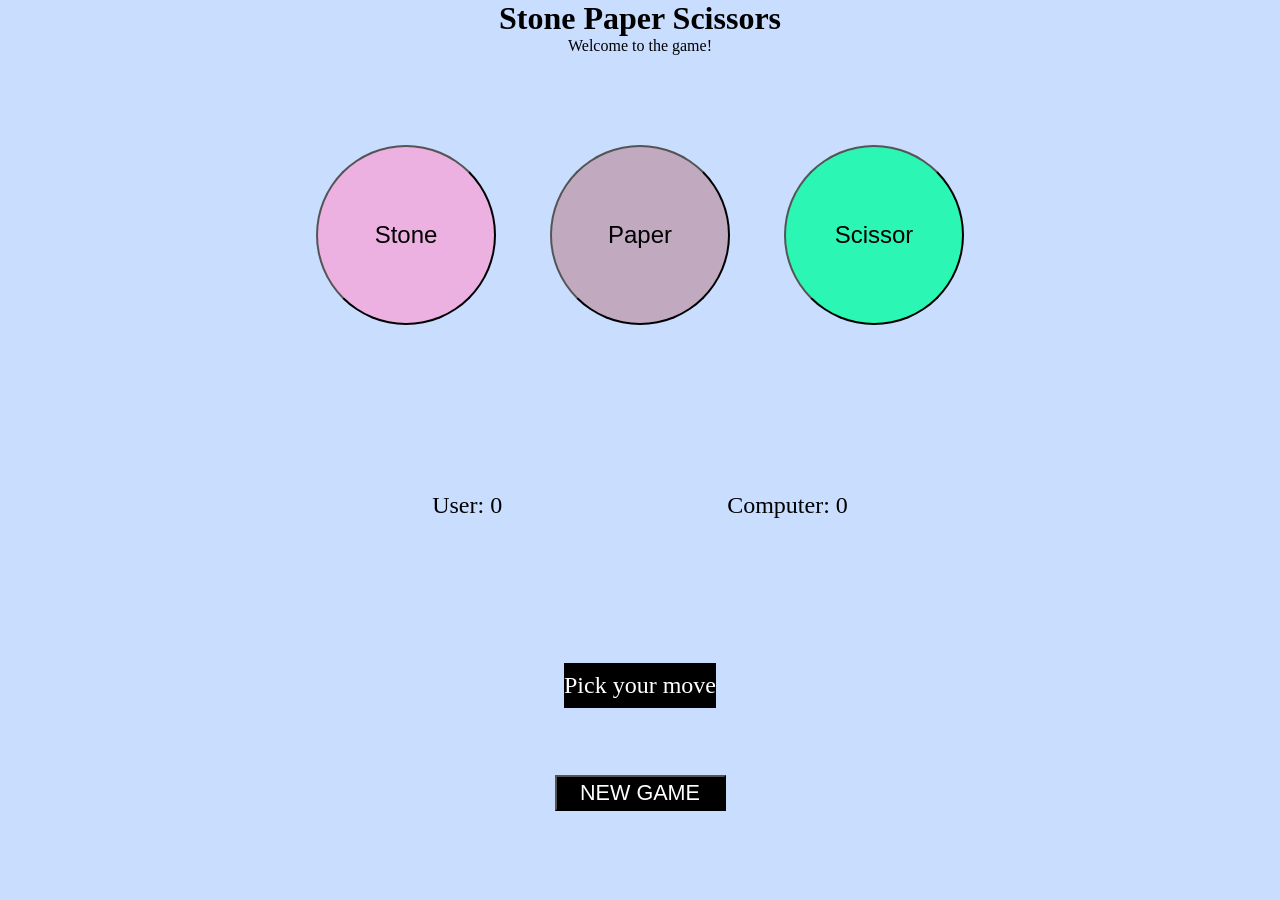
==== index.html @ 9b989e16 "Add files via upload" ====
<!DOCTYPE html>
<html lang="en">
<head>
    <meta charset="UTF-8">
    <meta name="viewport" content="width=device-width, initial-scale=1.0">
    <title>Document</title>
    <link rel="icon" type="png" href="title.png">
    <link rel="stylesheet" href="stone.css">
</head>
<body>
    <main>
        <h1>Stone Paper Scissors</h1>
        <p>Welcome to the game!</p>
        <div class="game">
            <div class="container">
                <button class="moves" id="stone">Stone</button>
                <button class="moves" id="paper">Paper</button>
                <button class="moves" id="scissor">Scissor</button>
            </div>
            <div class="point">
                <p id="user">User: 0</p>
                <p id="computer">Computer: 0</p>
            </div>
            <div class="msg">
                <p></p>
            </div>
        </div>
        <button id="new">NEW GAME</button>
    </main>
    <script src="stone.js"></script>
</body>
</html>
---- stone.css ----
* {
    margin: 0;
    padding: 0;
}

body {
    text-align: center;
    background-color: #c9ddff;
}

.game {
    height: 80vh;
    display: flex;
    align-items: center;
    justify-content: center;
    flex-wrap: wrap;

}

.container {
    width: 200vmin;
    height: 25vmin;
    display: flex;
    flex-wrap: wrap;
    align-items: center;
    justify-content: center;
    gap: 6vmin;
}

.moves {
    width: 20vmin;
    height: 20vmin;
    border-radius: 50%;
    font-size: clamp(1rem, 2vw, 1.5rem);
}

#stone {
    background-color: #ecb0e1;
}

#paper {
    background-color: #c1aac0;
}   

#scissor {
    background-color: #2cf6b3;
}

.moves:hover {
    cursor: pointer;
    transform: scale(1.1);
    transition: 0.2s;
    font-weight: 600;
}

.point {
    height: 5vmin;
    font-size: clamp(1rem, 2vw, 1.5rem);
    display: flex;
    justify-content: center;
    align-items: center;
    flex-wrap: wrap;
    width: 100%;
    gap: 25vmin;
}

.msg {
    width:auto;
    height: 5vmin;
    background-color: #000000;
    color: #ffffff;
    font-size: clamp(1rem, 2vw, 1.5rem);
    display: flex;
    align-items: center;
    justify-content: center;
    flex-wrap: wrap;
}

#new {
    width: clamp(9vmin, 19vmin, 20vmin);
    height: clamp(3vmin, 4vmin, 8vmin);
    font-size: clamp(2.4vmin, 1vw, 1.8vmin);
    font-weight: 400;
    background-color: black;
    color: white;
}

#new:hover {
    background-color: #ffffff;
    color: black;
    cursor: pointer;
    cursor: pointer;
    transform: scale(1.1);
    transition: 0.3s;
}
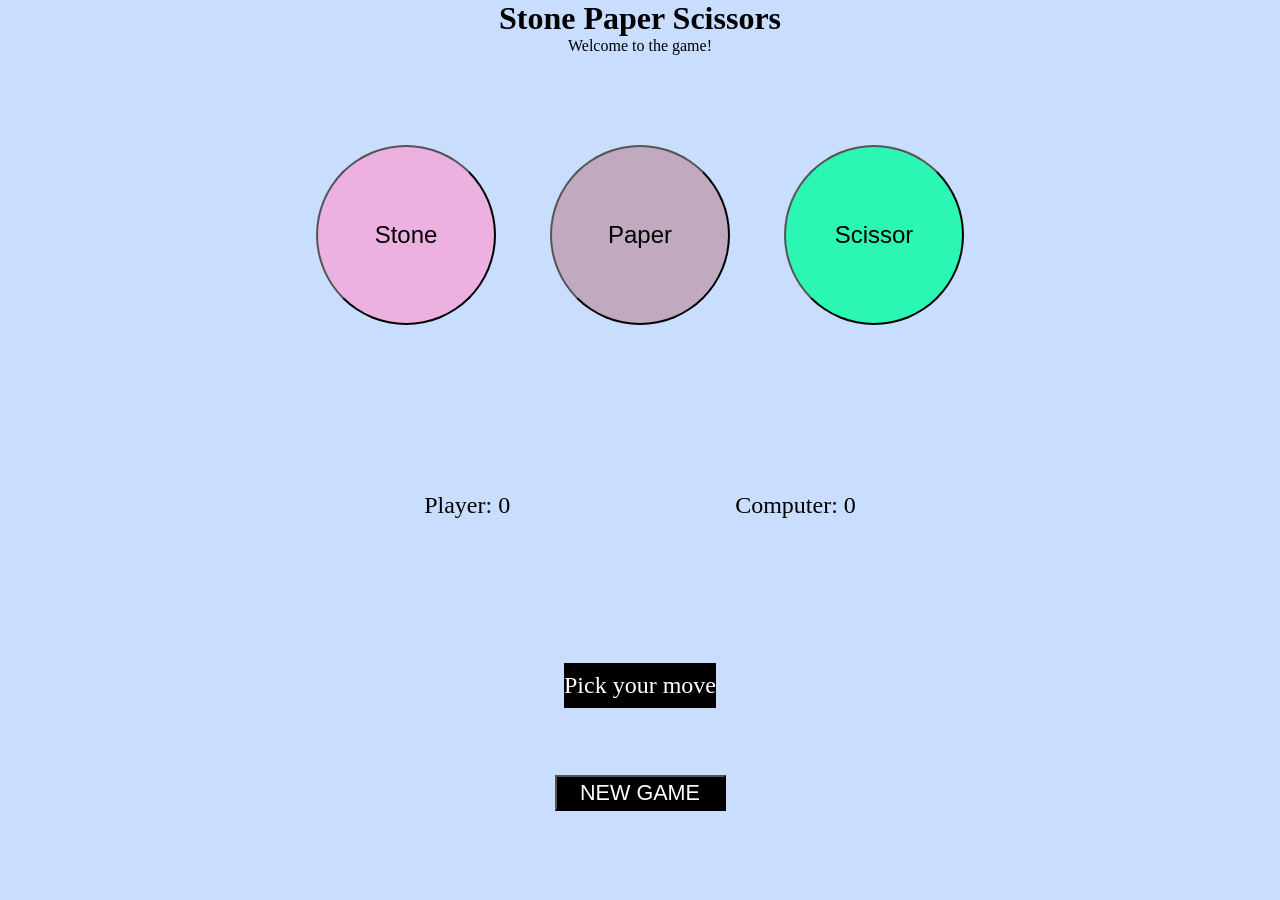
==== commit 67724b28: "name input was added" ====
--- a/index.html
+++ b/index.html
@@ -3,7 +3,7 @@
 <head>
     <meta charset="UTF-8">
     <meta name="viewport" content="width=device-width, initial-scale=1.0">
-    <title>Document</title>
+    <title>Stone-Paper-Scissor</title>
     <link rel="icon" type="png" href="title.png">
     <link rel="stylesheet" href="stone.css">
 </head>
@@ -18,7 +18,7 @@
                 <button class="moves" id="scissor">Scissor</button>
             </div>
             <div class="point">
-                <p id="user">User: 0</p>
+                <p id="user"></p>
                 <p id="computer">Computer: 0</p>
             </div>
             <div class="msg">
--- a/stone.css
+++ b/stone.css
@@ -86,10 +86,7 @@
 }
 
 #new:hover {
-    background-color: #ffffff;
-    color: black;
-    cursor: pointer;
     cursor: pointer;
     transform: scale(1.1);
     transition: 0.3s;
-}+}
